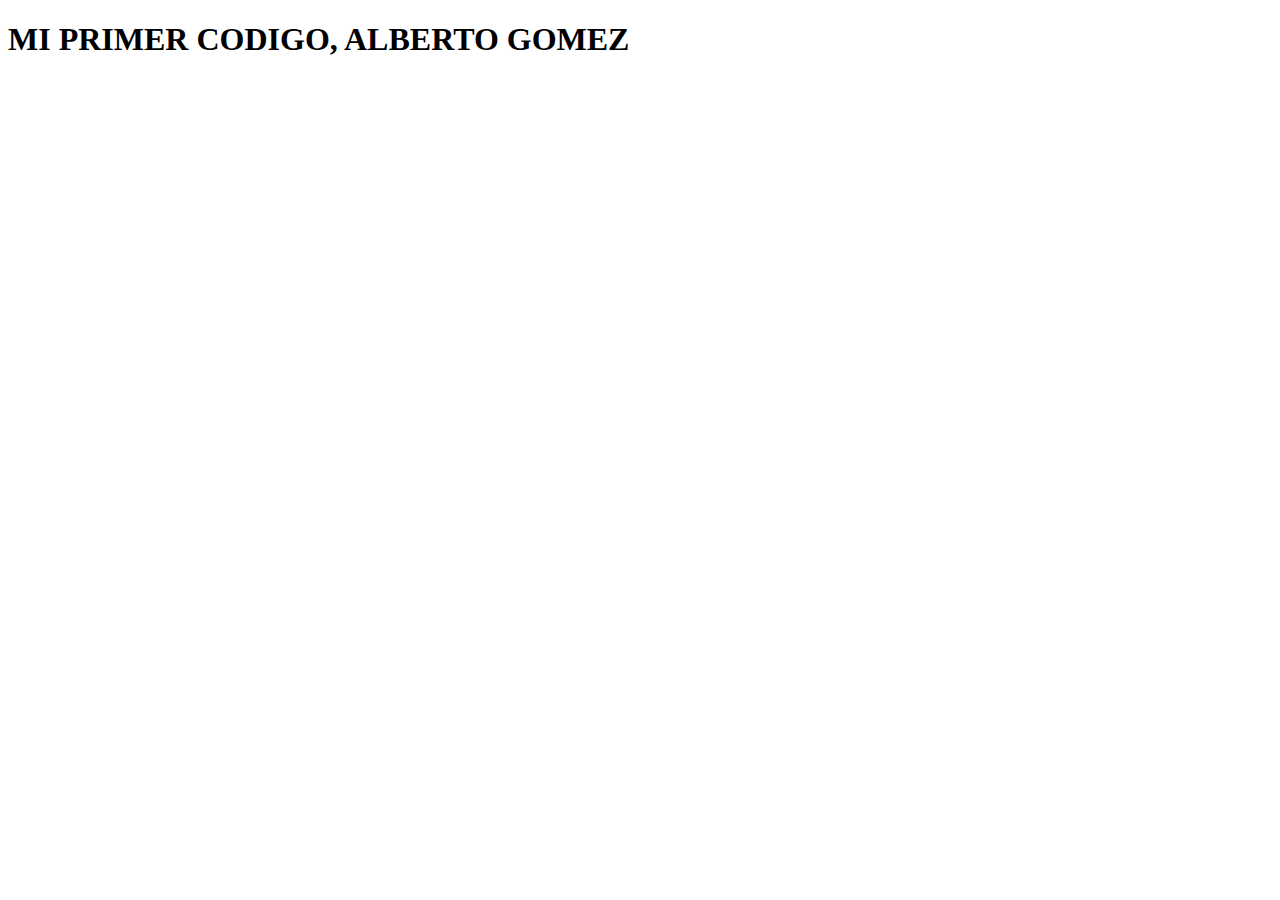
==== index.html @ b3599400 "curso" ====
<!DOCTYPE html>
<html lang="es">
<head>
    <meta charset="UTF-8">
    <meta name="viewport" content="width=device-width, initial-scale=1.0">
    <title>Mi primer codigo</title>
</head>
<body>
    <h1>MI PRIMER CODIGO, ALBERTO GOMEZ</h1>
</body>
</html>
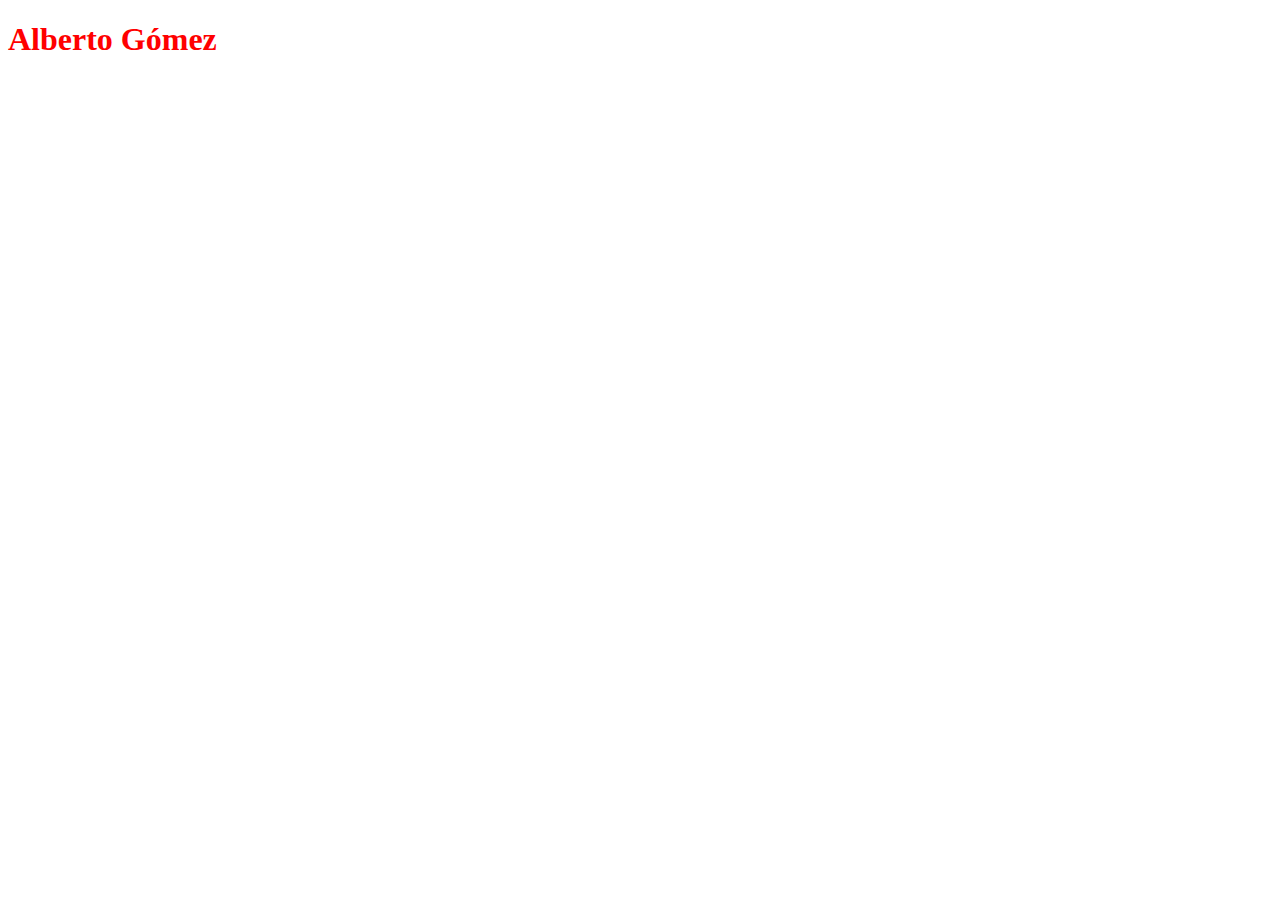
==== commit f47a4e69: "jeje" ====
--- a/index.html
+++ b/index.html
@@ -3,9 +3,22 @@
 <head>
     <meta charset="UTF-8">
     <meta name="viewport" content="width=device-width, initial-scale=1.0">
-    <title>Mi primer codigo</title>
+    <title>Ejercicio 1</title>
+    <style>
+        h1{
+            color:red;
+        }
+    </style>
 </head>
 <body>
-    <h1>MI PRIMER CODIGO, ALBERTO GOMEZ</h1>
+    <header>
+        <h1>Alberto Gómez</h1>
+    </header>
+    <section>
+
+    </section>
+    <footer>
+        
+    </footer>
 </body>
 </html>